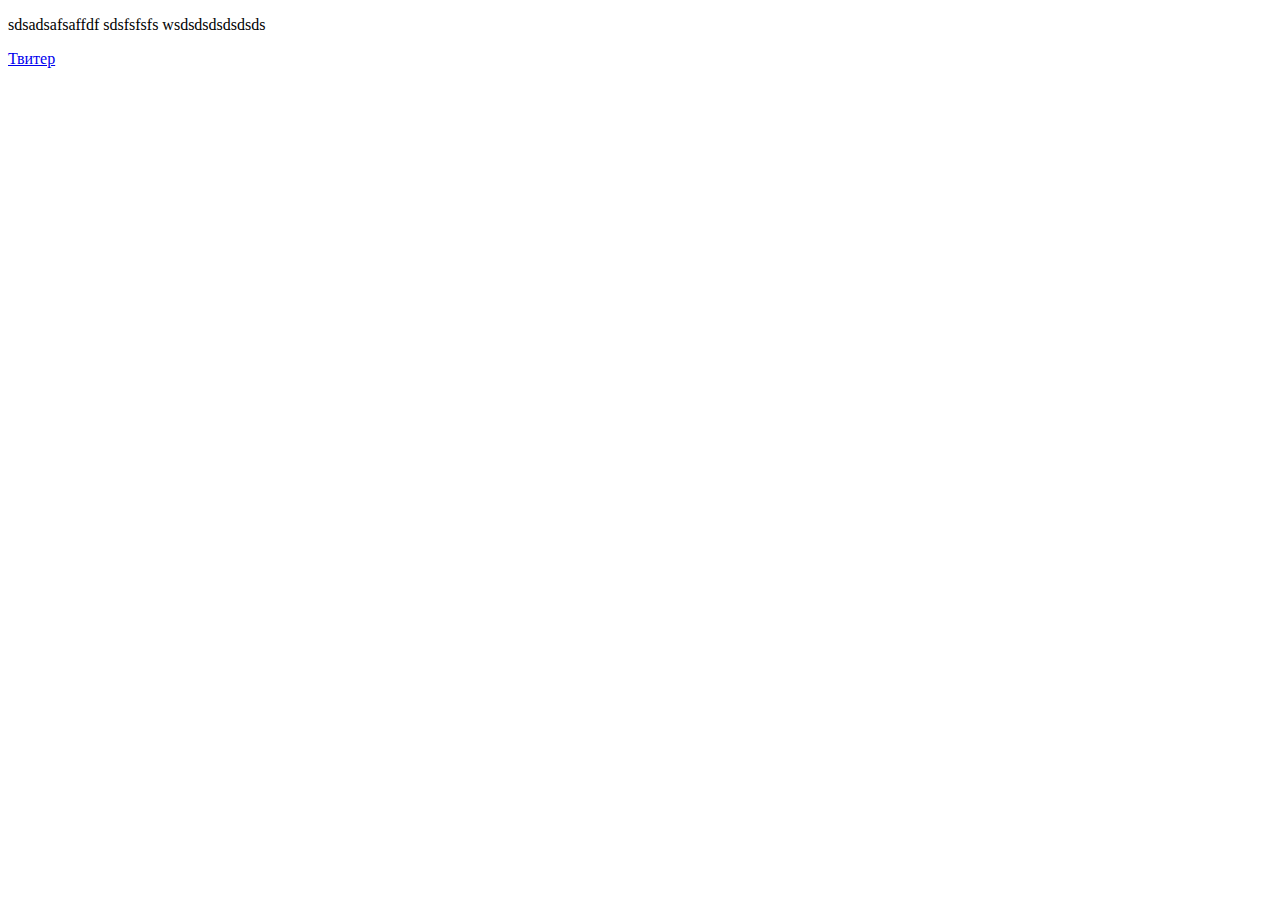
==== form.html @ e8acdee8 "Forma" ====
<!DOCTYPE html>
<html lang="en">
  <head>
    <meta charset="UTF-8" />
    <meta http-equiv="X-UA-Compatible" content="IE=edge" />
    <meta name="viewport" content="width=device-width, initial-scale=1.0" />
    <link rel="stylesheet" href="styles/styles.css" />
    <title>My Practic</title>
  </head>
  <body>
    <h1 class="visually-hidden">Заголовок</h1>
    <!-- назначаем class="visually-hidden и styless scc прописыввем значения и тогда заголовок можем скрыть -->
    <p>sdsadsafsaffdf sdsfsfsfs wsdsdsdsdsdsds</p>
    <nav>
      <a href="#">Твитер</a>
      <!-- в первом варианте мы добавили описание ссылки если оно нужно, те предусмотрено дизайном сайта -->
      <a href="#" aria-label="Фейсбук"></a>
      <!-- Во втором варианте название ссылки скрыто для скрин-ридера -->
    </nav>
  </body>
</html>
---- styles/styles.css ----
.visually-hidden {
  position: absolute;
  width: 1px;
  height: 1px;
  margin: -1px;
  border: 0;
  padding: 0;
  clip: rect(0 0 0 0);
  overflow: hidden;
  /* Универсальный класс ставим на любой элемент
и мы его вскрываем но его видно если зайти через браузер в код на ссыдку Accessibility */
  /* display: none; - если мы все удалим и пропишем эту функция заголовок будет скрыт полностью */
}
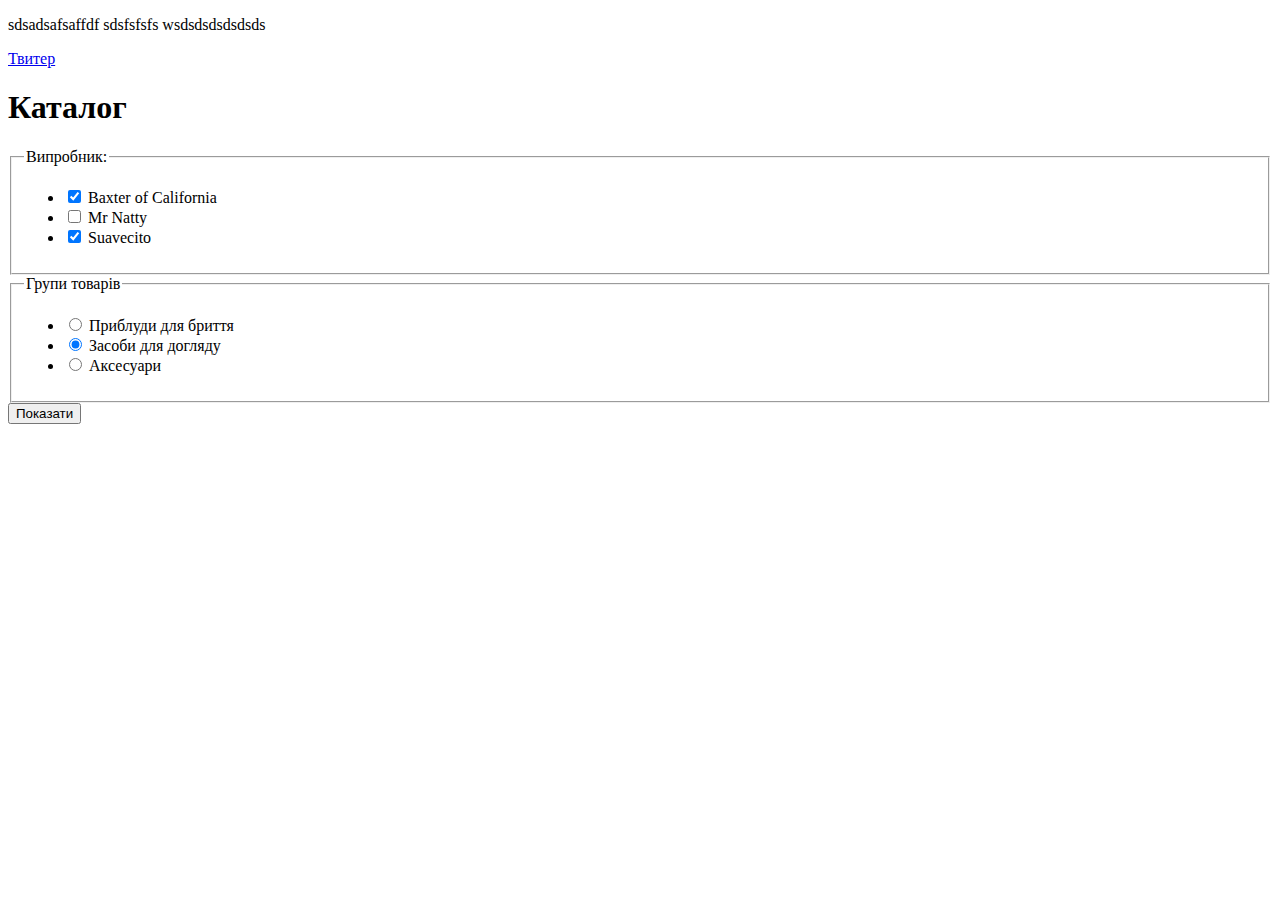
==== commit f460b02b: "CSS1" ====
--- a/form.html
+++ b/form.html
@@ -17,5 +17,86 @@
       <a href="#" aria-label="Фейсбук"></a>
       <!-- Во втором варианте название ссылки скрыто для скрин-ридера -->
     </nav>
+    <!-- Создаем каталог -->
+    <section>
+      <h1>Каталог</h1>
+      <form action="filter" method="get" action="#">
+        <fieldset>
+          <!-- Поля границы -->
+          <legend>Випробник:</legend>
+          <!-- Для тега fieldset тег legend который добовляет заголовок,
+          если несколько полей следует заворачивать каждый в fieldset с заголовком legend -->
+          <ul>
+            <li>
+              <input
+                type="checkbox"
+                name="baxter-of-california"
+                id="filter-baxter-of-california"
+                checked
+              />
+              <!-- input
+                type="checkbox" квадратные кнопки и выбираем несколько вариантов-->
+              <label for="filter-baxter-of-califonia"
+                >Baxter of California</label
+              >
+            </li>
+            <li>
+              <input type="checkbox" name="mr-natty" id="filter-mr-natty" />
+              <label for="filter-mr-natty">Mr Natty</label>
+            </li>
+            <li>
+              <input
+                type="checkbox"
+                name="suavecito"
+                id="filter-suavecito"
+                checked
+              />
+              <!-- checked это выбор компонента после перезагрузки страницы
+             остается на том же элементе котроый мы задали  -->
+              <label for="filter-suavecito">Suavecito</label>
+            </li>
+          </ul>
+        </fieldset>
+
+        <fieldset>
+          <legend>Групи товарів</legend>
+          <ul>
+            <li>
+              <input
+                type="radio"
+                name="product-group"
+                value="shaving"
+                id="filter-shave"
+              />
+              <!-- input
+                type="radio" круглые кнопки и свойства выюрать только одну кнопку если имя одно и тоже как в input
+                type="radio" тогда нужно создавать value="" где в кавычка мы вписываем его индивидуальное имя, послеё
+                того как на сервер прийдет заказмы будем его различать именно по value="" где будет вписано индивидуальное имя-->
+              <label for="filter-shave">Приблуди для бриття</label>
+            </li>
+            <li>
+              <input
+                type="radio"
+                name="product-group"
+                value="hair-care"
+                id="filter-care"
+                checked
+              />
+              <label for="filter-care">Засоби для догляду</label>
+            </li>
+            <li>
+              <input
+                type="radio"
+                name="product-group"
+                value="accessories"
+                id="filter-accessories"
+              />
+              <label for="filter-accessories">Аксесуари</label>
+            </li>
+          </ul>
+        </fieldset>
+      </form>
+    </section>
+    <button type="submit">Показати</button>
   </body>
 </html>
